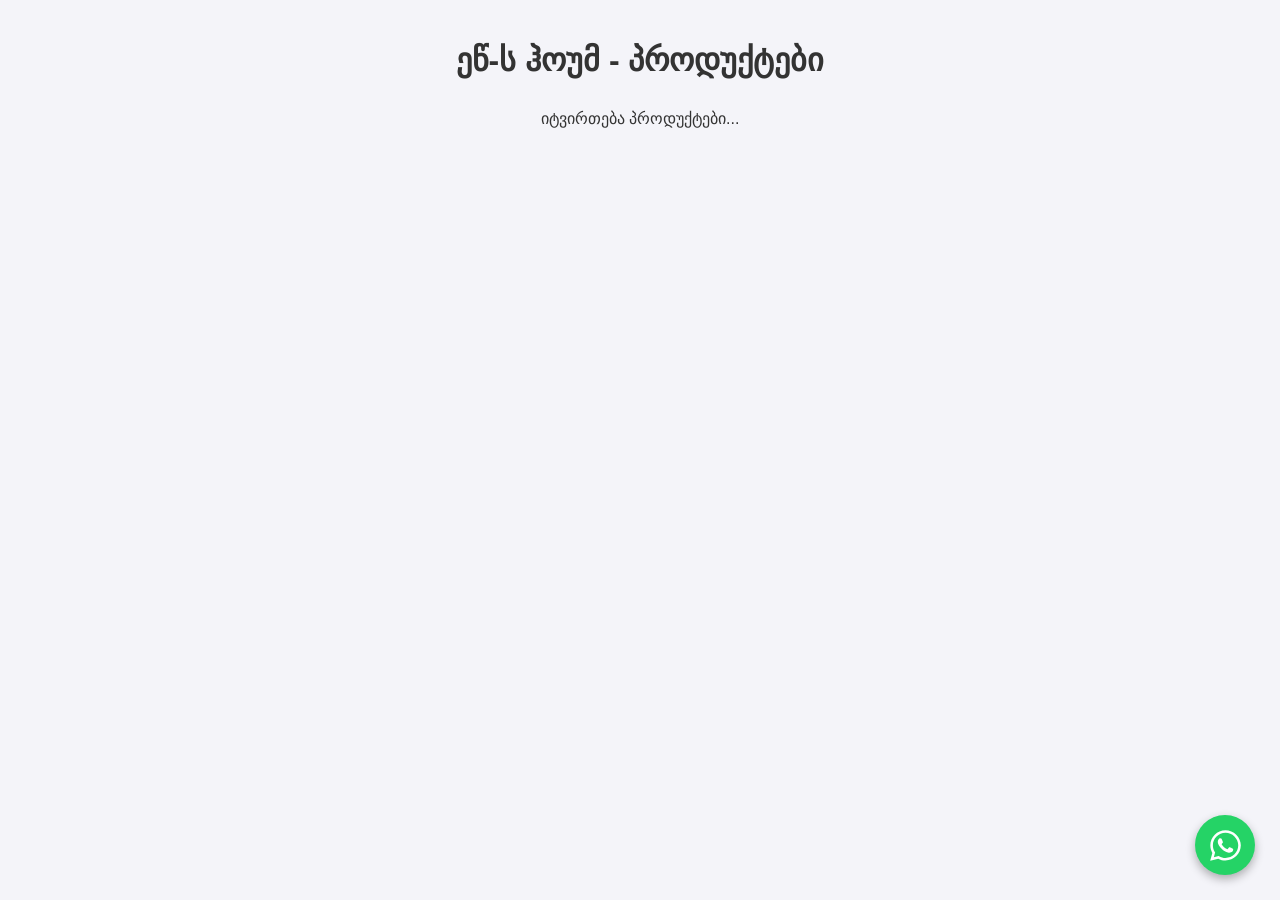
==== index.html @ da44e058 "Update index.html" ====
<!DOCTYPE html>
<html lang="ka">
<head>
    <meta charset="UTF-8">
    <meta name="viewport" content="width=device-width, initial-scale=1.0">
    <title>ეწ-ს ჰოუმ - მთავარი</title>
    <style>
        body { font-family: Arial, sans-serif; background: #f4f4f9; margin: 0; padding: 20px; color: #333; }
        h1 { text-align: center; color: #333; margin-bottom: 30px; }

        /* პროდუქტების ბადე */
        #productsContainer {
            display: flex;
            flex-wrap: wrap;
            gap: 20px;
            justify-content: center;
            max-width: 1200px;
            margin: 0 auto;
        }

        /* პროდუქტის ბარათი */
        .product-card {
            border: 1px solid #ddd;
            border-radius: 10px;
            padding: 15px;
            width: 240px;
            background: #fff;
            cursor: pointer;
            box-shadow: 0 4px 6px rgba(0,0,0,0.05);
            transition: transform 0.2s, box-shadow 0.2s;
            text-align: center;
        }
        .product-card:hover {
            transform: translateY(-5px);
            box-shadow: 0 6px 12px rgba(0,0,0,0.1);
        }
        .product-card img {
            width: 100%;
            height: 180px;
            object-fit: cover;
            border-radius: 6px;
            background: #eee;
        }
        .product-card h3 {
            font-size: 16px;
            margin: 12px 0 8px 0;
            color: #222;
        }
        .product-card p {
            color: #28a745;
            font-weight: bold;
            font-size: 18px;
            margin: 0;
        }

        /* მოდალური ფანჯარა (დეტალური ნახვა და გალერეა) */
        .modal {
            display: none; 
            position: fixed; 
            z-index: 1000; 
            left: 0; top: 0; 
            width: 100%; height: 100%; 
            background-color: rgba(0,0,0,0.8); 
            overflow: auto;
            padding: 20px;
            box-sizing: border-box;
        }
        .modal-content {
            background-color: #fff;
            margin: 40px auto;
            padding: 20px;
            border-radius: 10px;
            width: 100%;
            max-width: 600px;
            position: relative;
            box-sizing: border-box;
        }
        .close-btn {
            color: #555;
            float: right;
            font-size: 32px;
            font-weight: bold;
            cursor: pointer;
            line-height: 20px;
        }
        .close-btn:hover { color: #000; }

        .modal-main-image-container {
            position: relative;
            width: 100%;
            height: 350px;
            background: #111;
            border-radius: 6px;
            overflow: hidden;
            display: flex;
            align-items: center;
            justify-content: center;
        }
        .modal-main-image {
            max-width: 100%;
            max-height: 100%;
            object-fit: contain;
        }

        .gallery-arrow {
            position: absolute;
            top: 50%;
            transform: translateY(-50%);
            background: rgba(0,0,0,0.6);
            color: white;
            border: none;
            cursor: pointer;
            padding: 12px 16px;
            font-size: 18px;
            border-radius: 4px;
            transition: background 0.2s;
        }
        .gallery-arrow:hover { background: rgba(0,0,0,0.9); }
        .prev-arrow { left: 10px; }
        .next-arrow { right: 10px; }

        .modal-thumbnails {
            display: flex;
            gap: 8px;
            margin-top: 12px;
            overflow-x: auto;
            padding-bottom: 5px;
        }
        .modal-thumb {
            width: 65px;
            height: 65px;
            object-fit: cover;
            border-radius: 4px;
            cursor: pointer;
            border: 2px solid transparent;
            opacity: 0.6;
            transition: opacity 0.2s, border-color 0.2s;
        }
        .modal-thumb.active {
            border-color: #28a745;
            opacity: 1;
        }

        /* მცურავი WhatsApp ღილაკი */
        .whatsapp-float {
            position: fixed;
            bottom: 25px;
            right: 25px;
            background-color: #25d366;
            color: white;
            width: 60px;
            height: 60px;
            border-radius: 50%;
            display: flex;
            align-items: center;
            justify-content: center;
            box-shadow: 0 4px 10px rgba(0,0,0,0.3);
            z-index: 999;
            transition: transform 0.2s;
        }
        .whatsapp-float:hover { transform: scale(1.1); }
        .whatsapp-float svg { width: 35px; height: 35px; fill: white; }

        @media (max-width: 600px) {
            .modal-content { margin: 20px auto; padding: 15px; width: 95%; }
            .modal-main-image-container { height: 250px; }
            .product-card { width: 100%; max-width: 300px; margin: 0 auto; }
        }
    </style>
</head>
<body>

<h1>ეწ-ს ჰოუმ - პროდუქტები</h1>

<div id="productsContainer">იტვირთება პროდუქტები...</div>

<!-- პროდუქტის დეტალური გალერეის მოდალი -->
<div id="productModal" class="modal">
    <div class="modal-content">
        <span class="close-btn">&times;</span>
        
        <div class="modal-main-image-container">
            <button class="gallery-arrow prev-arrow" onclick="changeImage(-1)">&#10094;</button>
            <img id="modalMainImg" class="modal-main-image" src="" alt="პროდუქტის ფოტო">
            <button class="gallery-arrow next-arrow" onclick="changeImage(1)">&#10095;</button>
        </div>

        <div id="modalThumbnails" class="modal-thumbnails"></div>

        <h2 id="modalTitle" style="margin-top: 15px; color: #333;"></h2>
        <p id="modalPrice" style="color: #28a745; font-size: 20px; font-weight: bold;"></p>
        <p id="modalDescription" style="color: #555; line-height: 1.5;"></p>
    </div>
</div>

<!-- მცურავი WhatsApp ღილაკი (ჩასვი შენი ნომერი wa.me/-ს შემდეგ) -->
<a href="https://wa.me/9955XXXXXXXX" class="whatsapp-float" target="_blank" title="მოგვწერეთ WhatsApp-ში">
    <svg xmlns="http://www.w3.org/2000/svg" viewBox="0 0 448 512">
        <path d="M380.9 97.1C339 55.1 283.2 32 223.9 32c-122.4 0-222 99.6-222 222 0 39.1 10.2 77.3 29.6 111L0 480l117.7-30.9c32.4 17.7 68.9 27 106.1 27h.1c122.3 0 224.1-99.6 224.1-222 0-59.3-25.2-115-67.1-157zm-157 341.6c-33.2 0-65.7-8.9-94-25.7l-6.7-4-69.8 18.3L72 359.2l-4.4-7c-18.5-29.4-28.2-63.3-28.2-98.2 0-101.7 82.8-184.5 184.6-184.5 49.3 0 95.6 19.2 130.4 54.1 34.8 34.9 56.2 81.2 56.1 130.5 0 101.8-84.9 184.6-186.6 184.6zm101.2-138.2c-5.5-2.8-32.8-16.2-37.9-18-5.1-1.9-8.8-2.8-12.5 2.8-3.7 5.6-14.3 18-17.6 21.8-3.2 3.7-6.5 4.2-12 1.4-32.6-16.3-54-29.1-75.5-66-5.7-9.8 5.7-9.1 16.3-30.3 1.8-3.7.9-6.9-.5-9.7-1.4-2.8-12.5-30.1-17.1-41.2-4.5-10.8-9.1-9.3-12.5-9.5-3.2-.2-6.9-.2-10.6-.2-3.7 0-9.7 1.4-14.8 6.9-5.1 5.6-19.4 19-19.4 46.3 0 27.3 19.9 53.7 22.6 57.4 2.8 3.7 39.1 59.7 94.8 83.8 35.2 15.2 49 16.5 66.6 13.9 10.7-1.6 32.8-13.4 37.4-26.4 4.6-13 4.6-24.1 3.2-26.4-1.3-2.5-5-3.9-10.5-6.6z"/>
    </svg>
</a>

<!-- Firebase SDK-ები -->
<script src="https://www.gstatic.com/firebasejs/9.6.1/firebase-app-compat.js"></script>
<script src="https://www.gstatic.com/firebasejs/9.6.1/firebase-firestore-compat.js"></script>

<script>
    const firebaseConfig = {
        apiKey: "AIzaSyAzlIn043F7-ufK8xFlifDvj75zI1NsulM",
        authDomain: "ane-s-home.firebaseapp.com",
        projectId: "ane-s-home",
        storageBucket: "ane-s-home.appspot.com",
        messagingSenderId: "484380648627",
        appId: "1:484380648627:web:6e60a13212c65e02fdfcc6"
    };

    if (!firebase.apps.length) {
        firebase.initializeApp(firebaseConfig);
    }
    const db = firebase.firestore();

    const productsContainer = document.getElementById('productsContainer');
    const modal = document.getElementById('productModal');
    const closeBtn = document.querySelector('.close-btn');
    const modalMainImg = document.getElementById('modalMainImg');
    const modalThumbnails = document.getElementById('modalThumbnails');

    let currentProductImages = [];
    let currentImageIndex = 0;

    async function loadProducts() {
        try {
            const snapshot = await db.collection('products').orderBy('createdAt', 'desc').get();
            productsContainer.innerHTML = '';

            if (snapshot.empty) {
                productsContainer.innerHTML = '<p>პროდუქტები ჯერ არ არის დამატებული.</p>';
                return;
            }

            snapshot.forEach(doc => {
                const product = doc.data();
                const card = document.createElement('div');
                card.classList.add('product-card');

                const mainImage = product.images && product.images.length > 0 ? product.images[0] : 'https://via.placeholder.com/180?text=No+Image';

                card.innerHTML = `
                    <img src="${mainImage}" alt="${product.name}" onerror="this.src='https://via.placeholder.com/180?text=No+Image'">
                    <h3>${product.name}</h3>
                    <p>${product.price} ₾</p>
                `;

                card.addEventListener('click', () => {
                    openProductModal(product);
                });

                productsContainer.appendChild(card);
            });
        } catch (error) {
            console.error("შეცდომა პროდუქტების ჩატვირთვისას: ", error);
            productsContainer.innerHTML = '<p>პროდუქტების ჩატვირთვა ვერ მოხერხდა.</p>';
        }
    }

    function openProductModal(product) {
        document.getElementById('modalTitle').textContent = product.name;
        document.getElementById('modalPrice').textContent = `${product.price} ₾`;
        document.getElementById('modalDescription').textContent = product.description || 'აღწერა არ არის';

        currentProductImages = product.images && product.images.length > 0 ? product.images : ['https://via.placeholder.com/300?text=No+Image'];
        currentImageIndex = 0;

        updateMainImage();
        renderThumbnails();

        modal.style.display = 'block';
    }

    function updateMainImage() {
        modalMainImg.src = currentProductImages[currentImageIndex];
        const thumbs = modalThumbnails.querySelectorAll('.modal-thumb');
        thumbs.forEach((thumb, idx) => {
            if (idx === currentImageIndex) {
                thumb.classList.add('active');
            } else {
                thumb.classList.remove('active');
            }
        });
    }

    function changeImage(direction) {
        currentImageIndex += direction;
        if (currentImageIndex < 0) {
            currentImageIndex = currentProductImages.length - 1;
        } else if (currentImageIndex >= currentProductImages.length) {
            currentImageIndex = 0;
        }
        updateMainImage();
    }

    function renderThumbnails() {
        modalThumbnails.innerHTML = '';
        currentProductImages.forEach((imgUrl, index) => {
            const thumb = document.createElement('img');
            thumb.src = imgUrl;
            thumb.classList.add('modal-thumb');
            if (index === 0) thumb.classList.add('active');

            thumb.addEventListener('click', () => {
                currentImageIndex = index;
                updateMainImage();
            });

            modalThumbnails.appendChild(thumb);
        });
    }

    closeBtn.addEventListener('click', () => {
        modal.style.display = 'none';
    });

    window.addEventListener('click', (e) => {
        if (e.target === modal) {
            modal.style.display = 'none';
        }
    });

    loadProducts();
</script>

</body>
</html>
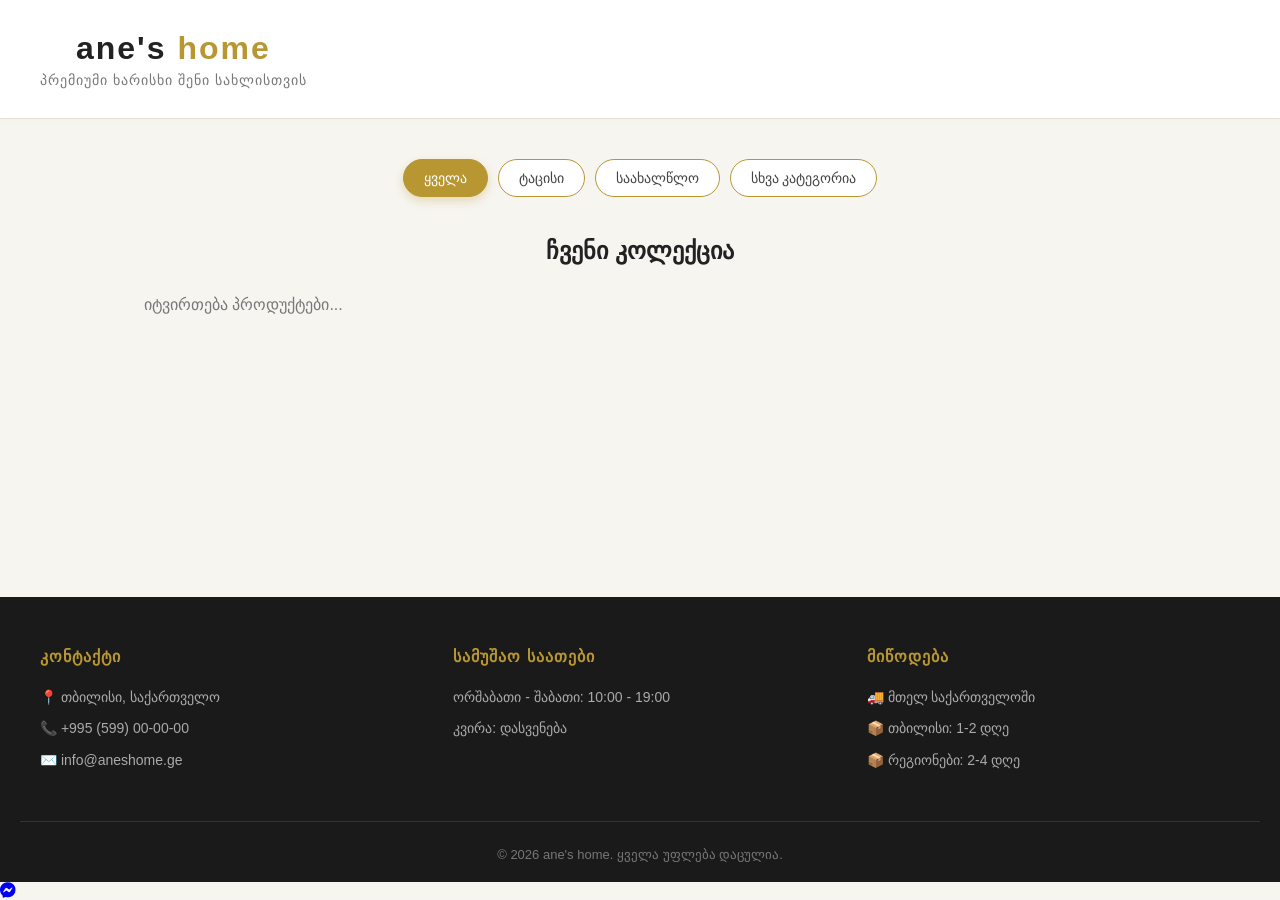
==== commit 2c6847eb: "Update index.html" ====
--- a/index.html
+++ b/index.html
@@ -3,64 +3,18 @@
 <head>
     <meta charset="UTF-8">
     <meta name="viewport" content="width=device-width, initial-scale=1.0">
-    <title>ეწ-ს ჰოუმ - მთავარი</title>
+    <title>ane's home - მთავარი გვერდი</title>
+    <link rel="stylesheet" href="style.css">
+    <link rel="stylesheet" href="https://cdnjs.cloudflare.com/ajax/libs/font-awesome/6.4.0/css/all.min.css">
     <style>
-        body { font-family: Arial, sans-serif; background: #f4f4f9; margin: 0; padding: 20px; color: #333; }
-        h1 { text-align: center; color: #333; margin-bottom: 30px; }
-
-        /* პროდუქტების ბადე */
-        #productsContainer {
-            display: flex;
-            flex-wrap: wrap;
-            gap: 20px;
-            justify-content: center;
-            max-width: 1200px;
-            margin: 0 auto;
-        }
-
-        /* პროდუქტის ბარათი */
-        .product-card {
-            border: 1px solid #ddd;
-            border-radius: 10px;
-            padding: 15px;
-            width: 240px;
-            background: #fff;
-            cursor: pointer;
-            box-shadow: 0 4px 6px rgba(0,0,0,0.05);
-            transition: transform 0.2s, box-shadow 0.2s;
-            text-align: center;
-        }
-        .product-card:hover {
-            transform: translateY(-5px);
-            box-shadow: 0 6px 12px rgba(0,0,0,0.1);
-        }
-        .product-card img {
-            width: 100%;
-            height: 180px;
-            object-fit: cover;
-            border-radius: 6px;
-            background: #eee;
-        }
-        .product-card h3 {
-            font-size: 16px;
-            margin: 12px 0 8px 0;
-            color: #222;
-        }
-        .product-card p {
-            color: #28a745;
-            font-weight: bold;
-            font-size: 18px;
-            margin: 0;
-        }
-
-        /* მოდალური ფანჯარა (დეტალური ნახვა და გალერეა) */
+        /* მოდალური ფანჯრის და გალერეის დამატებითი სტილები */
         .modal {
             display: none; 
             position: fixed; 
-            z-index: 1000; 
+            z-index: 2000; 
             left: 0; top: 0; 
             width: 100%; height: 100%; 
-            background-color: rgba(0,0,0,0.8); 
+            background-color: rgba(0,0,0,0.85); 
             overflow: auto;
             padding: 20px;
             box-sizing: border-box;
@@ -69,14 +23,14 @@
             background-color: #fff;
             margin: 40px auto;
             padding: 20px;
-            border-radius: 10px;
+            border-radius: 12px;
             width: 100%;
             max-width: 600px;
             position: relative;
             box-sizing: border-box;
         }
         .close-btn {
-            color: #555;
+            color: #777;
             float: right;
             font-size: 32px;
             font-weight: bold;
@@ -90,7 +44,7 @@
             width: 100%;
             height: 350px;
             background: #111;
-            border-radius: 6px;
+            border-radius: 8px;
             overflow: hidden;
             display: flex;
             align-items: center;
@@ -130,7 +84,7 @@
             width: 65px;
             height: 65px;
             object-fit: cover;
-            border-radius: 4px;
+            border-radius: 6px;
             cursor: pointer;
             border: 2px solid transparent;
             opacity: 0.6;
@@ -140,194 +94,242 @@
             border-color: #28a745;
             opacity: 1;
         }
-
-        /* მცურავი WhatsApp ღილაკი */
-        .whatsapp-float {
-            position: fixed;
-            bottom: 25px;
-            right: 25px;
-            background-color: #25d366;
-            color: white;
-            width: 60px;
-            height: 60px;
-            border-radius: 50%;
-            display: flex;
-            align-items: center;
-            justify-content: center;
-            box-shadow: 0 4px 10px rgba(0,0,0,0.3);
-            z-index: 999;
-            transition: transform 0.2s;
-        }
-        .whatsapp-float:hover { transform: scale(1.1); }
-        .whatsapp-float svg { width: 35px; height: 35px; fill: white; }
-
-        @media (max-width: 600px) {
-            .modal-content { margin: 20px auto; padding: 15px; width: 95%; }
-            .modal-main-image-container { height: 250px; }
-            .product-card { width: 100%; max-width: 300px; margin: 0 auto; }
+        .product-card {
+            cursor: pointer;
         }
     </style>
 </head>
 <body>
 
-<h1>ეწ-ს ჰოუმ - პროდუქტები</h1>
-
-<div id="productsContainer">იტვირთება პროდუქტები...</div>
-
-<!-- პროდუქტის დეტალური გალერეის მოდალი -->
-<div id="productModal" class="modal">
-    <div class="modal-content">
-        <span class="close-btn">&times;</span>
+    <div class="content-wrapper">
+        <!-- ლამაზი ჰედერი -->
+        <header class="site-header">
+            <div class="header-container">
+                <div class="logo-area">
+                    <h1>ane's <span>home</span></h1>
+                    <p>პრემიუმი ხარისხი შენი სახლისთვის</p>
+                </div>
+            </div>
+        </header>
+
+        <div class="container">
+            <!-- კატეგორიების ფილტრი -->
+            <div class="categories-filter" id="categoryFilter">
+                <button class="cat-btn active" data-category="all">ყველა</button>
+                <button class="cat-btn" data-category="tatsis">ტაცისი</button>
+                <button class="cat-btn" data-category="saaxaltslo">საახალწლო</button>
+                <button class="cat-btn" data-category="kargi">სხვა კატეგორია</button>
+            </div>
+
+            <!-- პროდუქტების სია -->
+            <h2 class="section-title">ჩვენი კოლექცია</h2>
+            <div class="products-grid" id="productsContainer">
+                <p style="text-align: center; width: 100%; color: #777;">იტვირთება პროდუქტები...</p>
+            </div>
+        </div>
+    </div>
+
+    <!-- პროდუქტის დეტალური გალერეის მოდალი -->
+    <div id="productModal" class="modal">
+        <div class="modal-content">
+            <span class="close-btn">&times;</span>
+            
+            <div class="modal-main-image-container">
+                <button class="gallery-arrow prev-arrow" onclick="changeImage(-1)">&#10094;</button>
+                <img id="modalMainImg" class="modal-main-image" src="" alt="პროდუქტის ფოტო">
+                <button class="gallery-arrow next-arrow" onclick="changeImage(1)">&#10095;</button>
+            </div>
+
+            <div id="modalThumbnails" class="modal-thumbnails"></div>
+
+            <h2 id="modalTitle" style="margin-top: 15px; color: #333;"></h2>
+            <p id="modalPrice" style="color: #28a745; font-size: 20px; font-weight: bold;"></p>
+            <p id="modalDescription" style="color: #555; line-height: 1.5;"></p>
+        </div>
+    </div>
+
+    <footer>
+        <div class="footer-content">
+            <div class="footer-section">
+                <h3>კონტაქტი</h3>
+                <p>📍 თბილისი, საქართველო</p>
+                <p>📞 +995 (599) 00-00-00</p>
+                <p>✉️ info@aneshome.ge</p>
+            </div>
+            <div class="footer-section">
+                <h3>სამუშაო საათები</h3>
+                <p>ორშაბათი - შაბათი: 10:00 - 19:00</p>
+                <p>კვირა: დასვენება</p>
+            </div>
+            <div class="footer-section">
+                <h3>მიწოდება</h3>
+                <ul>
+                    <li>🚚 მთელ საქართველოში</li>
+                    <li>📦 თბილისი: 1-2 დღე</li>
+                    <li>📦 რეგიონები: 2-4 დღე</li>
+                </ul>
+            </div>
+        </div>
+        <div class="footer-bottom">
+            <p>&copy; 2026 ane's home. ყველა უფლება დაცულია.</p>
+        </div>
+    </footer>
+
+    <!-- მესენჯერის/ჩატის ღილაკი -->
+    <a href="https://m.me/" target="_blank" class="messenger-float" title="მოგვწერეთ მესენჯერში">
+        <i class="fa-brands fa-facebook-messenger"></i>
+    </a>
+
+    <script type="module">
+        import { db, collection, getDocs } from "./firebase.js";
+
+        const productsContainer = document.getElementById("productsContainer");
+        const categoryButtons = document.querySelectorAll(".cat-btn");
+        const modal = document.getElementById("productModal");
+        const closeBtn = document.querySelector(".close-btn");
+        const modalMainImg = document.getElementById("modalMainImg");
+        const modalThumbnails = document.getElementById("modalThumbnails");
         
-        <div class="modal-main-image-container">
-            <button class="gallery-arrow prev-arrow" onclick="changeImage(-1)">&#10094;</button>
-            <img id="modalMainImg" class="modal-main-image" src="" alt="პროდუქტის ფოტო">
-            <button class="gallery-arrow next-arrow" onclick="changeImage(1)">&#10095;</button>
-        </div>
-
-        <div id="modalThumbnails" class="modal-thumbnails"></div>
-
-        <h2 id="modalTitle" style="margin-top: 15px; color: #333;"></h2>
-        <p id="modalPrice" style="color: #28a745; font-size: 20px; font-weight: bold;"></p>
-        <p id="modalDescription" style="color: #555; line-height: 1.5;"></p>
-    </div>
-</div>
-
-<!-- მცურავი WhatsApp ღილაკი (ჩასვი შენი ნომერი wa.me/-ს შემდეგ) -->
-<a href="https://wa.me/9955XXXXXXXX" class="whatsapp-float" target="_blank" title="მოგვწერეთ WhatsApp-ში">
-    <svg xmlns="http://www.w3.org/2000/svg" viewBox="0 0 448 512">
-        <path d="M380.9 97.1C339 55.1 283.2 32 223.9 32c-122.4 0-222 99.6-222 222 0 39.1 10.2 77.3 29.6 111L0 480l117.7-30.9c32.4 17.7 68.9 27 106.1 27h.1c122.3 0 224.1-99.6 224.1-222 0-59.3-25.2-115-67.1-157zm-157 341.6c-33.2 0-65.7-8.9-94-25.7l-6.7-4-69.8 18.3L72 359.2l-4.4-7c-18.5-29.4-28.2-63.3-28.2-98.2 0-101.7 82.8-184.5 184.6-184.5 49.3 0 95.6 19.2 130.4 54.1 34.8 34.9 56.2 81.2 56.1 130.5 0 101.8-84.9 184.6-186.6 184.6zm101.2-138.2c-5.5-2.8-32.8-16.2-37.9-18-5.1-1.9-8.8-2.8-12.5 2.8-3.7 5.6-14.3 18-17.6 21.8-3.2 3.7-6.5 4.2-12 1.4-32.6-16.3-54-29.1-75.5-66-5.7-9.8 5.7-9.1 16.3-30.3 1.8-3.7.9-6.9-.5-9.7-1.4-2.8-12.5-30.1-17.1-41.2-4.5-10.8-9.1-9.3-12.5-9.5-3.2-.2-6.9-.2-10.6-.2-3.7 0-9.7 1.4-14.8 6.9-5.1 5.6-19.4 19-19.4 46.3 0 27.3 19.9 53.7 22.6 57.4 2.8 3.7 39.1 59.7 94.8 83.8 35.2 15.2 49 16.5 66.6 13.9 10.7-1.6 32.8-13.4 37.4-26.4 4.6-13 4.6-24.1 3.2-26.4-1.3-2.5-5-3.9-10.5-6.6z"/>
-    </svg>
-</a>
-
-<!-- Firebase SDK-ები -->
-<script src="https://www.gstatic.com/firebasejs/9.6.1/firebase-app-compat.js"></script>
-<script src="https://www.gstatic.com/firebasejs/9.6.1/firebase-firestore-compat.js"></script>
-
-<script>
-    const firebaseConfig = {
-        apiKey: "AIzaSyAzlIn043F7-ufK8xFlifDvj75zI1NsulM",
-        authDomain: "ane-s-home.firebaseapp.com",
-        projectId: "ane-s-home",
-        storageBucket: "ane-s-home.appspot.com",
-        messagingSenderId: "484380648627",
-        appId: "1:484380648627:web:6e60a13212c65e02fdfcc6"
-    };
-
-    if (!firebase.apps.length) {
-        firebase.initializeApp(firebaseConfig);
-    }
-    const db = firebase.firestore();
-
-    const productsContainer = document.getElementById('productsContainer');
-    const modal = document.getElementById('productModal');
-    const closeBtn = document.querySelector('.close-btn');
-    const modalMainImg = document.getElementById('modalMainImg');
-    const modalThumbnails = document.getElementById('modalThumbnails');
-
-    let currentProductImages = [];
-    let currentImageIndex = 0;
-
-    async function loadProducts() {
-        try {
-            const snapshot = await db.collection('products').orderBy('createdAt', 'desc').get();
-            productsContainer.innerHTML = '';
-
-            if (snapshot.empty) {
-                productsContainer.innerHTML = '<p>პროდუქტები ჯერ არ არის დამატებული.</p>';
+        let allProducts = [];
+        let currentProductImages = [];
+        let currentImageIndex = 0;
+
+        async function loadProducts() {
+            try {
+                const querySnapshot = await getDocs(collection(db, "products"));
+                allProducts = [];
+                querySnapshot.forEach((doc) => {
+                    allProducts.push({ id: doc.id, ...doc.data() });
+                });
+
+                displayProducts(allProducts);
+            } catch (error) {
+                productsContainer.innerHTML = `<p style="color: red; text-align: center;">პროდუქტების ჩატვირთვა ვერ მოხერხდა: ${error.message}</p>`;
+            }
+        }
+
+        function displayProducts(products) {
+            if (products.length === 0) {
+                productsContainer.innerHTML = `<p style="text-align: center; width: 100%; color: #777;">ამ კატეგორიაში პროდუქტები ჯერ არ არის.</p>`;
                 return;
             }
 
-            snapshot.forEach(doc => {
-                const product = doc.data();
-                const card = document.createElement('div');
-                card.classList.add('product-card');
-
-                const mainImage = product.images && product.images.length > 0 ? product.images[0] : 'https://via.placeholder.com/180?text=No+Image';
+            productsContainer.innerHTML = "";
+            products.forEach(prod => {
+                const card = document.createElement("div");
+                card.className = "product-card";
+
+                // მთავარი სურათის აღება მასივიდან (images)
+                const mainImage = prod.images && prod.images.length > 0 ? prod.images[0] : (prod.imageUrl || 'https://via.placeholder.com/300');
+
+                let priceHtml = `
+                    <div class="price-box">
+                        <span class="new-price">${prod.price ? prod.price + ' ₾' : ''}</span>
+                    </div>
+                `;
 
                 card.innerHTML = `
-                    <img src="${mainImage}" alt="${product.name}" onerror="this.src='https://via.placeholder.com/180?text=No+Image'">
-                    <h3>${product.name}</h3>
-                    <p>${product.price} ₾</p>
+                    <div class="image-wrapper">
+                        <img src="${mainImage}" alt="${prod.name}">
+                    </div>
+                    <div class="product-info">
+                        <h3>${prod.name}</h3>
+                        <p class="category">${prod.category}</p>
+                        ${priceHtml}
+                        ${prod.quality ? `<p class="quality"><i class="fa-solid fa-gem"></i> ${prod.quality}</p>` : ''}
+                        ${prod.history ? `<p class="history">${prod.history}</p>` : ''}
+                    </div>
                 `;
 
-                card.addEventListener('click', () => {
-                    openProductModal(product);
+                // ბარათზე დაკლიკებისას იხსნება მოდალური გალერეა
+                card.addEventListener("click", () => {
+                    openProductModal(prod);
                 });
 
                 productsContainer.appendChild(card);
             });
-        } catch (error) {
-            console.error("შეცდომა პროდუქტების ჩატვირთვისას: ", error);
-            productsContainer.innerHTML = '<p>პროდუქტების ჩატვირთვა ვერ მოხერხდა.</p>';
-        }
-    }
-
-    function openProductModal(product) {
-        document.getElementById('modalTitle').textContent = product.name;
-        document.getElementById('modalPrice').textContent = `${product.price} ₾`;
-        document.getElementById('modalDescription').textContent = product.description || 'აღწერა არ არის';
-
-        currentProductImages = product.images && product.images.length > 0 ? product.images : ['https://via.placeholder.com/300?text=No+Image'];
-        currentImageIndex = 0;
-
-        updateMainImage();
-        renderThumbnails();
-
-        modal.style.display = 'block';
-    }
-
-    function updateMainImage() {
-        modalMainImg.src = currentProductImages[currentImageIndex];
-        const thumbs = modalThumbnails.querySelectorAll('.modal-thumb');
-        thumbs.forEach((thumb, idx) => {
-            if (idx === currentImageIndex) {
-                thumb.classList.add('active');
-            } else {
-                thumb.classList.remove('active');
+        }
+
+        function openProductModal(product) {
+            document.getElementById('modalTitle').textContent = product.name;
+            document.getElementById('modalPrice').textContent = product.price ? `${product.price} ₾` : '';
+            document.getElementById('modalDescription').textContent = product.description || product.history || 'აღწერა არ არის';
+
+            currentProductImages = product.images && product.images.length > 0 ? product.images : [product.imageUrl || 'https://via.placeholder.com/300'];
+            currentImageIndex = 0;
+
+            updateMainImage();
+            renderThumbnails();
+
+            modal.style.display = 'block';
+        }
+
+        function updateMainImage() {
+            modalMainImg.src = currentProductImages[currentImageIndex];
+            const thumbs = modalThumbnails.querySelectorAll('.modal-thumb');
+            thumbs.forEach((thumb, idx) => {
+                if (idx === currentImageIndex) {
+                    thumb.classList.add('active');
+                } else {
+                    thumb.classList.remove('active');
+                }
+            });
+        }
+
+        window.changeImage = function(direction) {
+            currentImageIndex += direction;
+            if (currentImageIndex < 0) {
+                currentImageIndex = currentProductImages.length - 1;
+            } else if (currentImageIndex >= currentProductImages.length) {
+                currentImageIndex = 0;
+            }
+            updateMainImage();
+        }
+
+        function renderThumbnails() {
+            modalThumbnails.innerHTML = '';
+            currentProductImages.forEach((imgUrl, index) => {
+                const thumb = document.createElement('img');
+                thumb.src = imgUrl;
+                thumb.classList.add('modal-thumb');
+                if (index === 0) thumb.classList.add('active');
+
+                thumb.addEventListener('click', () => {
+                    currentImageIndex = index;
+                    updateMainImage();
+                });
+
+                modalThumbnails.appendChild(thumb);
+            });
+        }
+
+        closeBtn.addEventListener('click', () => {
+            modal.style.display = 'none';
+        });
+
+        window.addEventListener('click', (e) => {
+            if (e.target === modal) {
+                modal.style.display = 'none';
             }
         });
-    }
-
-    function changeImage(direction) {
-        currentImageIndex += direction;
-        if (currentImageIndex < 0) {
-            currentImageIndex = currentProductImages.length - 1;
-        } else if (currentImageIndex >= currentProductImages.length) {
-            currentImageIndex = 0;
-        }
-        updateMainImage();
-    }
-
-    function renderThumbnails() {
-        modalThumbnails.innerHTML = '';
-        currentProductImages.forEach((imgUrl, index) => {
-            const thumb = document.createElement('img');
-            thumb.src = imgUrl;
-            thumb.classList.add('modal-thumb');
-            if (index === 0) thumb.classList.add('active');
-
-            thumb.addEventListener('click', () => {
-                currentImageIndex = index;
-                updateMainImage();
+
+        categoryButtons.forEach(btn => {
+            btn.addEventListener("click", () => {
+                categoryButtons.forEach(b => b.classList.remove("active"));
+                btn.classList.add("active");
+
+                const selectedCategory = btn.getAttribute("data-category");
+                if (selectedCategory === "all") {
+                    displayProducts(allProducts);
+                } else {
+                    const filtered = allProducts.filter(p => p.category === selectedCategory);
+                    displayProducts(filtered);
+                }
             });
-
-            modalThumbnails.appendChild(thumb);
         });
-    }
-
-    closeBtn.addEventListener('click', () => {
-        modal.style.display = 'none';
-    });
-
-    window.addEventListener('click', (e) => {
-        if (e.target === modal) {
-            modal.style.display = 'none';
-        }
-    });
-
-    loadProducts();
-</script>
+
+        loadProducts();
+    </script>
 
 </body>
 </html>
--- a/style.css
+++ b/style.css
@@ -0,0 +1,361 @@
+/* ზოგადი სტილები */
+* {
+    box-sizing: border-box;
+    margin: 0;
+    padding: 0;
+    font-family: 'Segoe UI', Tahoma, Geneva, Verdana, sans-serif;
+}
+
+body {
+    background-color: #f7f5f0;
+    color: #333;
+    display: flex;
+    flex-direction: column;
+    min-height: 100vh;
+}
+
+.content-wrapper {
+    flex: 1;
+}
+
+/* მთავარი ჰედერი */
+.site-header {
+    background: #fff;
+    border-bottom: 1px solid #e5dfd3;
+    padding: 30px 20px;
+    text-align: center;
+    box-shadow: 0 2px 10px rgba(0,0,0,0.02);
+}
+
+.logo-area h1 {
+    font-size: 32px;
+    color: #222;
+    letter-spacing: 2px;
+    font-weight: 700;
+}
+
+.logo-area h1 span {
+    color: #b89733;
+}
+
+.logo-area p {
+    font-size: 14px;
+    color: #777;
+    margin-top: 5px;
+    letter-spacing: 1px;
+}
+
+/* ადმინის ჰედერი */
+.admin-header {
+    background: #fff;
+    padding: 15px 30px;
+    border-bottom: 1px solid #ddd;
+}
+
+.header-container {
+    max-width: 1200px;
+    margin: 0 auto;
+    display: flex;
+    justify-content: space-between;
+    align-items: center;
+}
+
+.logo {
+    text-decoration: none;
+    font-size: 20px;
+    color: #222;
+    font-weight: bold;
+}
+
+.logo span {
+    color: #b89733;
+}
+
+.logo small {
+    font-size: 12px;
+    color: #666;
+    margin-left: 5px;
+}
+
+/* კონტეინერი */
+.container {
+    max-width: 1200px;
+    margin: 40px auto;
+    padding: 0 20px;
+}
+
+/* ავტორიზაცია და ადმინ ფორმა */
+.auth-card {
+    background: #fff;
+    padding: 40px;
+    border-radius: 12px;
+    box-shadow: 0 5px 20px rgba(0,0,0,0.05);
+    max-width: 550px;
+    margin: 0 auto;
+    border: 1px solid #eae3d2;
+}
+
+.auth-card h2 {
+    margin-bottom: 25px;
+    color: #222;
+    font-size: 22px;
+    text-align: center;
+}
+
+.form-group {
+    margin-bottom: 20px;
+    display: flex;
+    flex-direction: column;
+    gap: 8px;
+}
+
+.form-group label {
+    font-weight: 600;
+    font-size: 13px;
+    color: #555;
+    text-transform: uppercase;
+    letter-spacing: 0.5px;
+}
+
+.form-group input, 
+.form-group select, 
+.form-group textarea {
+    padding: 12px;
+    border: 1px solid #dcd6c8;
+    border-radius: 8px;
+    font-size: 14px;
+    outline: none;
+    background: #faf8f5;
+    transition: all 0.3s;
+}
+
+.form-group input:focus, 
+.form-group select:focus, 
+.form-group textarea:focus {
+    border-color: #b89733;
+    background: #fff;
+}
+
+.form-group textarea {
+    resize: vertical;
+    min-height: 100px;
+}
+
+button[type="submit"], #login-btn {
+    width: 100%;
+    padding: 14px;
+    background-color: #b89733;
+    color: #fff;
+    border: none;
+    border-radius: 8px;
+    font-size: 16px;
+    cursor: pointer;
+    font-weight: 600;
+    transition: background 0.3s;
+}
+
+button[type="submit"]:hover, #login-btn:hover {
+    background-color: #9e7f29;
+}
+
+.logout-btn {
+    width: 100%;
+    padding: 12px;
+    background-color: #e74c3c;
+    color: #fff;
+    border: none;
+    border-radius: 8px;
+    font-size: 15px;
+    cursor: pointer;
+    margin-top: 15px;
+    font-weight: 600;
+}
+
+.logout-btn:hover {
+    background-color: #c0392b;
+}
+
+.hidden {
+    display: none !important;
+}
+
+/* კატეგორიების ფილტრი */
+.categories-filter {
+    display: flex;
+    flex-wrap: wrap;
+    gap: 10px;
+    justify-content: center;
+    margin-bottom: 40px;
+}
+
+.cat-btn {
+    padding: 10px 20px;
+    border: 1px solid #b89733;
+    background-color: #fff;
+    color: #444;
+    cursor: pointer;
+    border-radius: 30px;
+    transition: all 0.3s ease;
+    font-size: 14px;
+    font-weight: 500;
+}
+
+.cat-btn:hover, .cat-btn.active {
+    background-color: #b89733;
+    color: #fff;
+    box-shadow: 0 4px 10px rgba(184, 151, 51, 0.3);
+}
+
+.section-title {
+    text-align: center;
+    font-size: 24px;
+    margin-bottom: 30px;
+    color: #222;
+}
+
+/* პროდუქტების ბადე */
+.products-grid {
+    display: grid;
+    grid-template-columns: repeat(auto-fill, minmax(280px, 1fr));
+    gap: 30px;
+    width: 100%;
+}
+
+.product-card {
+    background: #fff;
+    border-radius: 12px;
+    overflow: hidden;
+    box-shadow: 0 5px 15px rgba(0,0,0,0.04);
+    border: 1px solid #eae3d2;
+    display: flex;
+    flex-direction: column;
+    transition: transform 0.3s ease, box-shadow 0.3s ease;
+}
+
+.product-card:hover {
+    transform: translateY(-6px);
+    box-shadow: 0 10px 25px rgba(0,0,0,0.08);
+}
+
+.image-wrapper {
+    position: relative;
+    width: 100%;
+    height: 250px;
+    overflow: hidden;
+    background: #f0eee6;
+}
+
+.product-card img {
+    width: 100%;
+    height: 100%;
+    object-fit: cover;
+    transition: transform 0.5s;
+}
+
+.product-card:hover img {
+    transform: scale(1.05);
+}
+
+.discount-badge {
+    position: absolute;
+    top: 15px;
+    right: 15px;
+    background-color: #e74c3c;
+    color: #fff;
+    padding: 6px 12px;
+    font-size: 13px;
+    font-weight: bold;
+    border-radius: 6px;
+    box-shadow: 0 3px 8px rgba(0,0,0,0.2);
+}
+
+.product-info {
+    padding: 22px;
+    display: flex;
+    flex-direction: column;
+    gap: 10px;
+}
+
+.product-info h3 {
+    font-size: 18px;
+    color: #222;
+    margin: 0;
+}
+
+.product-info .category {
+    font-size: 12px;
+    color: #888;
+    text-transform: uppercase;
+    letter-spacing: 1px;
+}
+
+.price-box {
+    display: flex;
+    align-items: center;
+    gap: 12px;
+    margin: 5px 0;
+}
+
+.new-price {
+    font-size: 20px;
+    font-weight: bold;
+    color: #b89733;
+}
+
+.old-price {
+    font-size: 14px;
+    color: #aaa;
+    text-decoration: line-through;
+}
+
+.product-info .quality {
+    font-size: 13px;
+    color: #555;
+    font-weight: 500;
+}
+
+.product-info .history {
+    font-size: 13px;
+    color: #666;
+    line-height: 1.5;
+}
+
+/* ფუტერი */
+footer {
+    background-color: #1a1a1a;
+    color: #fff;
+    padding: 50px 20px 20px;
+    margin-top: auto;
+}
+
+.footer-content {
+    max-width: 1200px;
+    margin: 0 auto;
+    display: grid;
+    grid-template-columns: repeat(auto-fit, minmax(250px, 1fr));
+    gap: 40px;
+    margin-bottom: 40px;
+}
+
+.footer-section h3 {
+    font-size: 16px;
+    color: #b89733;
+    margin-bottom: 20px;
+    letter-spacing: 1px;
+}
+
+.footer-section p, .footer-section li {
+    font-size: 14px;
+    color: #aaa;
+    line-height: 1.7;
+    list-style: none;
+    margin-bottom: 8px;
+}
+
+.footer-bottom {
+    text-align: center;
+    border-top: 1px solid #333;
+    padding-top: 25px;
+    font-size: 13px;
+    color: #777;
+}
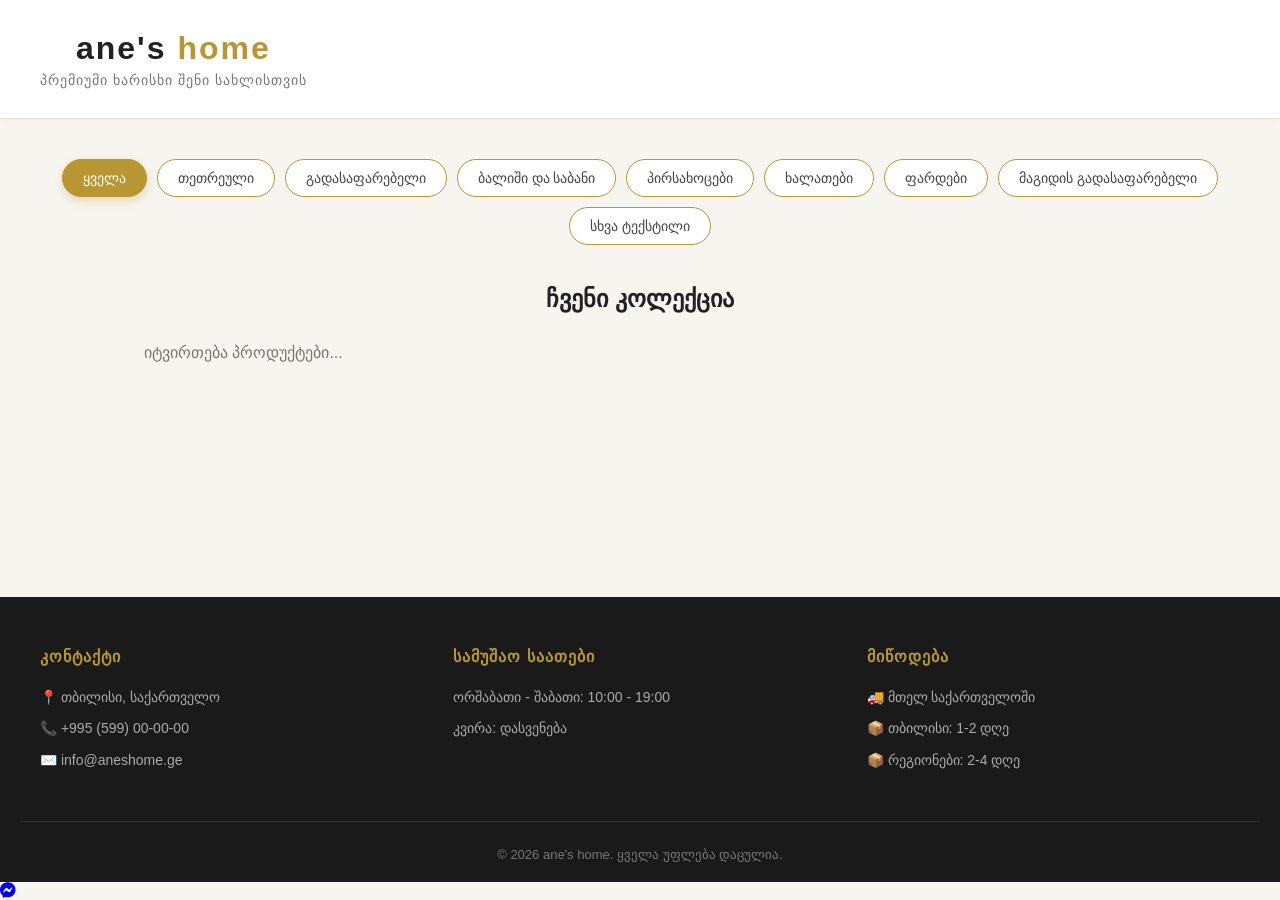
==== commit 130f24d6: "Update index.html" ====
--- a/index.html
+++ b/index.html
@@ -7,7 +7,7 @@
     <link rel="stylesheet" href="style.css">
     <link rel="stylesheet" href="https://cdnjs.cloudflare.com/ajax/libs/font-awesome/6.4.0/css/all.min.css">
     <style>
-        /* მოდალური ფანჯრის და გალერეის დამატებითი სტილები */
+        /* მოდალური ფანჯრის და გალერეის სტილები */
         .modal {
             display: none; 
             position: fixed; 
@@ -116,9 +116,14 @@
             <!-- კატეგორიების ფილტრი -->
             <div class="categories-filter" id="categoryFilter">
                 <button class="cat-btn active" data-category="all">ყველა</button>
-                <button class="cat-btn" data-category="tatsis">ტაცისი</button>
-                <button class="cat-btn" data-category="saaxaltslo">საახალწლო</button>
-                <button class="cat-btn" data-category="kargi">სხვა კატეგორია</button>
+                <button class="cat-btn" data-category="თეთრეული">თეთრეული</button>
+                <button class="cat-btn" data-category="გადასაფარებელი">გადასაფარებელი</button>
+                <button class="cat-btn" data-category="ბალიში და საბანი">ბალიში და საბანი</button>
+                <button class="cat-btn" data-category="პირსახოცები">პირსახოცები</button>
+                <button class="cat-btn" data-category="ხალათები">ხალათები</button>
+                <button class="cat-btn" data-category="ფარდები">ფარდები</button>
+                <button class="cat-btn" data-category="მაგიდის გადასაფარებელი">მაგიდის გადასაფარებელი</button>
+                <button class="cat-btn" data-category="სხვა ტექსტილი">სხვა ტექსტილი</button>
             </div>
 
             <!-- პროდუქტების სია -->
@@ -175,13 +180,29 @@
         </div>
     </footer>
 
-    <!-- მესენჯერის/ჩატის ღილაკი -->
+    <!-- მესენჯერის ღილაკი -->
     <a href="https://m.me/" target="_blank" class="messenger-float" title="მოგვწერეთ მესენჯერში">
         <i class="fa-brands fa-facebook-messenger"></i>
     </a>
 
-    <script type="module">
-        import { db, collection, getDocs } from "./firebase.js";
+    <!-- Firebase Compat სკრიპტები სტაბილური მუშაობისთვის -->
+    <script src="https://www.gstatic.com/firebasejs/9.6.1/firebase-app-compat.js"></script>
+    <script src="https://www.gstatic.com/firebasejs/9.6.1/firebase-firestore-compat.js"></script>
+
+    <script>
+        const firebaseConfig = {
+            apiKey: "AIzaSyAzlIn043F7-ufK8xFlifDvj75zI1NsulM",
+            authDomain: "ane-s-home.firebaseapp.com",
+            projectId: "ane-s-home",
+            storageBucket: "ane-s-home.appspot.com",
+            messagingSenderId: "484380648627",
+            appId: "1:484380648627:web:6e60a13212c65e02fdfcc6"
+        };
+
+        if (!firebase.apps.length) {
+            firebase.initializeApp(firebaseConfig);
+        }
+        const db = firebase.firestore();
 
         const productsContainer = document.getElementById("productsContainer");
         const categoryButtons = document.querySelectorAll(".cat-btn");
@@ -196,12 +217,11 @@
 
         async function loadProducts() {
             try {
-                const querySnapshot = await getDocs(collection(db, "products"));
+                const snapshot = await db.collection("products").orderBy("createdAt", "desc").get();
                 allProducts = [];
-                querySnapshot.forEach((doc) => {
+                snapshot.forEach((doc) => {
                     allProducts.push({ id: doc.id, ...doc.data() });
                 });
-
                 displayProducts(allProducts);
             } catch (error) {
                 productsContainer.innerHTML = `<p style="color: red; text-align: center;">პროდუქტების ჩატვირთვა ვერ მოხერხდა: ${error.message}</p>`;
@@ -219,14 +239,7 @@
                 const card = document.createElement("div");
                 card.className = "product-card";
 
-                // მთავარი სურათის აღება მასივიდან (images)
                 const mainImage = prod.images && prod.images.length > 0 ? prod.images[0] : (prod.imageUrl || 'https://via.placeholder.com/300');
-
-                let priceHtml = `
-                    <div class="price-box">
-                        <span class="new-price">${prod.price ? prod.price + ' ₾' : ''}</span>
-                    </div>
-                `;
 
                 card.innerHTML = `
                     <div class="image-wrapper">
@@ -235,13 +248,14 @@
                     <div class="product-info">
                         <h3>${prod.name}</h3>
                         <p class="category">${prod.category}</p>
-                        ${priceHtml}
+                        <div class="price-box">
+                            <span class="new-price">${prod.price ? prod.price + ' ₾' : ''}</span>
+                        </div>
                         ${prod.quality ? `<p class="quality"><i class="fa-solid fa-gem"></i> ${prod.quality}</p>` : ''}
-                        ${prod.history ? `<p class="history">${prod.history}</p>` : ''}
+                        ${prod.history || prod.description ? `<p class="history">${prod.history || prod.description}</p>` : ''}
                     </div>
                 `;
 
-                // ბარათზე დაკლიკებისას იხსნება მოდალური გალერეა
                 card.addEventListener("click", () => {
                     openProductModal(prod);
                 });
@@ -260,7 +274,6 @@
 
             updateMainImage();
             renderThumbnails();
-
             modal.style.display = 'block';
         }
 
@@ -293,31 +306,21 @@
                 thumb.src = imgUrl;
                 thumb.classList.add('modal-thumb');
                 if (index === 0) thumb.classList.add('active');
-
                 thumb.addEventListener('click', () => {
                     currentImageIndex = index;
                     updateMainImage();
                 });
-
                 modalThumbnails.appendChild(thumb);
             });
         }
 
-        closeBtn.addEventListener('click', () => {
-            modal.style.display = 'none';
-        });
-
-        window.addEventListener('click', (e) => {
-            if (e.target === modal) {
-                modal.style.display = 'none';
-            }
-        });
+        closeBtn.addEventListener('click', () => { modal.style.display = 'none'; });
+        window.addEventListener('click', (e) => { if (e.target === modal) modal.style.display = 'none'; });
 
         categoryButtons.forEach(btn => {
             btn.addEventListener("click", () => {
                 categoryButtons.forEach(b => b.classList.remove("active"));
                 btn.classList.add("active");
-
                 const selectedCategory = btn.getAttribute("data-category");
                 if (selectedCategory === "all") {
                     displayProducts(allProducts);
@@ -330,6 +333,5 @@
 
         loadProducts();
     </script>
-
 </body>
 </html>
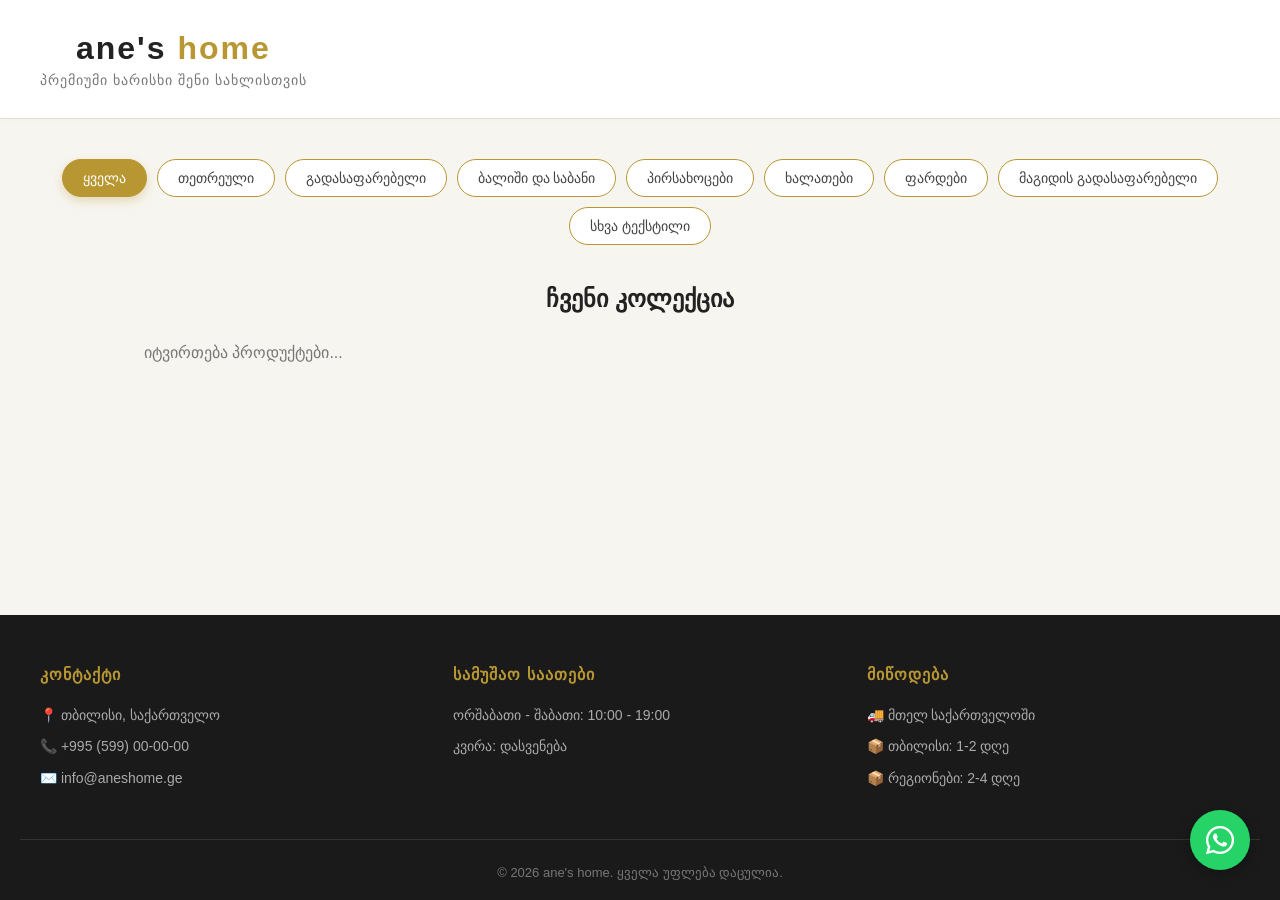
==== commit 8babb222: "Update footer to include WhatsApp contact button Replaced Messenger link with WhatsApp floating butt" ====
--- a/index.html
+++ b/index.html
@@ -7,6 +7,25 @@
     <link rel="stylesheet" href="style.css">
     <link rel="stylesheet" href="https://cdnjs.cloudflare.com/ajax/libs/font-awesome/6.4.0/css/all.min.css">
     <style>
+        /* ფასდაკლების ბეიჯი და ძველი/ახალი ფასი */
+        .price-box { display: flex; gap: 10px; align-items: center; margin: 8px 0; }
+        .old-price { text-decoration: line-through; color: #999; font-size: 14px; }
+        .new-price { color: #28a745; font-weight: bold; font-size: 18px; }
+        .discount-badge {
+            position: absolute;
+            top: 10px;
+            right: 10px;
+            background: #e74c3c;
+            color: white;
+            padding: 4px 8px;
+            font-size: 12px;
+            font-weight: bold;
+            border-radius: 4px;
+            z-index: 10;
+        }
+        .image-wrapper { position: relative; }
+        .product-size { font-size: 13px; color: #666; margin-bottom: 5px; }
+
         /* მოდალური ფანჯრის და გალერეის სტილები */
         .modal {
             display: none; 
@@ -94,15 +113,12 @@
             border-color: #28a745;
             opacity: 1;
         }
-        .product-card {
-            cursor: pointer;
-        }
+        .product-card { cursor: pointer; }
     </style>
 </head>
 <body>
 
     <div class="content-wrapper">
-        <!-- ლამაზი ჰედერი -->
         <header class="site-header">
             <div class="header-container">
                 <div class="logo-area">
@@ -126,7 +142,6 @@
                 <button class="cat-btn" data-category="სხვა ტექსტილი">სხვა ტექსტილი</button>
             </div>
 
-            <!-- პროდუქტების სია -->
             <h2 class="section-title">ჩვენი კოლექცია</h2>
             <div class="products-grid" id="productsContainer">
                 <p style="text-align: center; width: 100%; color: #777;">იტვირთება პროდუქტები...</p>
@@ -148,8 +163,9 @@
             <div id="modalThumbnails" class="modal-thumbnails"></div>
 
             <h2 id="modalTitle" style="margin-top: 15px; color: #333;"></h2>
-            <p id="modalPrice" style="color: #28a745; font-size: 20px; font-weight: bold;"></p>
-            <p id="modalDescription" style="color: #555; line-height: 1.5;"></p>
+            <p id="modalSize" style="color: #555; font-weight: bold;"></p>
+            <p id="modalPrice" style="font-size: 20px;"></p>
+            <p id="modalDescription" style="color: #666; line-height: 1.5;"></p>
         </div>
     </div>
 
@@ -180,12 +196,12 @@
         </div>
     </footer>
 
-    <!-- მესენჯერის ღილაკი -->
-    <a href="https://m.me/" target="_blank" class="messenger-float" title="მოგვწერეთ მესენჯერში">
-        <i class="fa-brands fa-facebook-messenger"></i>
+    <!-- WhatsApp-ის მცურავი ღილაკი -->
+    <a href="https://wa.me/995599000000" target="_blank" class="whatsapp-float" title="მოგვწერეთ WhatsApp-ში">
+        <i class="fa-brands fa-whatsapp"></i>
     </a>
 
-    <!-- Firebase Compat სკრიპტები სტაბილური მუშაობისთვის -->
+    <!-- Firebase Compat სკრიპტები -->
     <script src="https://www.gstatic.com/firebasejs/9.6.1/firebase-app-compat.js"></script>
     <script src="https://www.gstatic.com/firebasejs/9.6.1/firebase-firestore-compat.js"></script>
 
@@ -241,17 +257,36 @@
 
                 const mainImage = prod.images && prod.images.length > 0 ? prod.images[0] : (prod.imageUrl || 'https://via.placeholder.com/300');
 
+                let priceHtml = '';
+                let badgeHtml = '';
+
+                if (prod.discount && prod.discount > 0) {
+                    const discountedPrice = prod.price - (prod.price * prod.discount / 100);
+                    badgeHtml = `<span class="discount-badge">-${prod.discount}%</span>`;
+                    priceHtml = `
+                        <div class="price-box">
+                            <span class="old-price">${prod.price} ₾</span>
+                            <span class="new-price">${discountedPrice.toFixed(0)} ₾</span>
+                        </div>
+                    `;
+                } else {
+                    priceHtml = `
+                        <div class="price-box">
+                            <span class="new-price">${prod.price ? prod.price + ' ₾' : ''}</span>
+                        </div>
+                    `;
+                }
+
                 card.innerHTML = `
                     <div class="image-wrapper">
                         <img src="${mainImage}" alt="${prod.name}">
+                        ${badgeHtml}
                     </div>
                     <div class="product-info">
                         <h3>${prod.name}</h3>
                         <p class="category">${prod.category}</p>
-                        <div class="price-box">
-                            <span class="new-price">${prod.price ? prod.price + ' ₾' : ''}</span>
-                        </div>
-                        ${prod.quality ? `<p class="quality"><i class="fa-solid fa-gem"></i> ${prod.quality}</p>` : ''}
+                        ${prod.size ? `<p class="product-size">ზომა: ${prod.size}</p>` : ''}
+                        ${priceHtml}
                         ${prod.history || prod.description ? `<p class="history">${prod.history || prod.description}</p>` : ''}
                     </div>
                 `;
@@ -266,7 +301,16 @@
 
         function openProductModal(product) {
             document.getElementById('modalTitle').textContent = product.name;
-            document.getElementById('modalPrice').textContent = product.price ? `${product.price} ₾` : '';
+            document.getElementById('modalSize').textContent = product.size ? `ზომა: ${product.size}` : '';
+            
+            let modalPriceHtml = '';
+            if (product.discount && product.discount > 0) {
+                const discountedPrice = product.price - (product.price * product.discount / 100);
+                modalPriceHtml = `<span style="text-decoration: line-through; color: #999; margin-right: 10px;">${product.price} ₾</span> <span style="color: #28a745; font-weight: bold;">${discountedPrice.toFixed(0)} ₾ (-${product.discount}%)</span>`;
+            } else {
+                modalPriceHtml = `<span style="color: #28a745; font-weight: bold;">${product.price ? product.price + ' ₾' : ''}</span>`;
+            }
+            document.getElementById('modalPrice').innerHTML = modalPriceHtml;
             document.getElementById('modalDescription').textContent = product.description || product.history || 'აღწერა არ არის';
 
             currentProductImages = product.images && product.images.length > 0 ? product.images : [product.imageUrl || 'https://via.placeholder.com/300'];
--- a/style.css
+++ b/style.css
@@ -320,6 +320,33 @@
     line-height: 1.5;
 }
 
+/* WhatsApp მცურავი ღილაკი */
+.whatsapp-float {
+    position: fixed;
+    bottom: 30px;
+    right: 30px;
+    background-color: #25d366;
+    color: white;
+    width: 60px;
+    height: 60px;
+    border-radius: 50%;
+    text-align: center;
+    font-size: 32px;
+    box-shadow: 0 4px 15px rgba(0,0,0,0.25);
+    z-index: 1000;
+    display: flex;
+    align-items: center;
+    justify-content: center;
+    text-decoration: none;
+    transition: transform 0.3s ease, background-color 0.3s ease;
+}
+
+.whatsapp-float:hover {
+    transform: scale(1.1);
+    background-color: #20ba5a;
+    color: white;
+}
+
 /* ფუტერი */
 footer {
     background-color: #1a1a1a;
@@ -358,4 +385,4 @@
     padding-top: 25px;
     font-size: 13px;
     color: #777;
-}+}
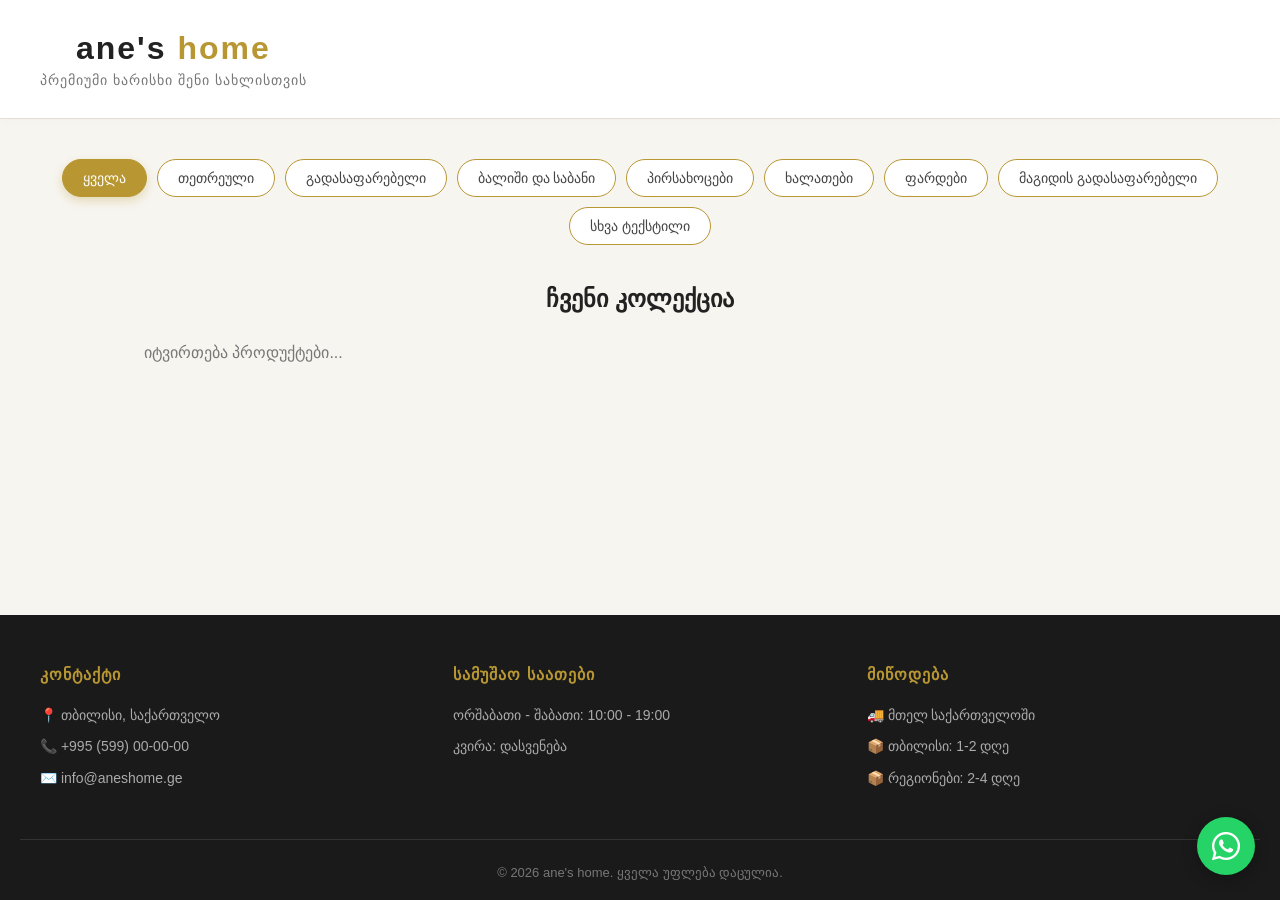
==== commit 4882cf42: "Correct title casing in index.html" ====
--- a/index.html
+++ b/index.html
@@ -3,7 +3,7 @@
 <head>
     <meta charset="UTF-8">
     <meta name="viewport" content="width=device-width, initial-scale=1.0">
-    <title>ane's home - მთავარი გვერდი</title>
+    <title>Ane's Home - მთავარი გვერდი</title>
     <link rel="stylesheet" href="style.css">
     <link rel="stylesheet" href="https://cdnjs.cloudflare.com/ajax/libs/font-awesome/6.4.0/css/all.min.css">
     <style>
--- a/style.css
+++ b/style.css
@@ -320,31 +320,31 @@
     line-height: 1.5;
 }
 
-/* WhatsApp მცურავი ღილაკი */
+/* WhatsApp მცურავი ღილაკი (მორგებულია კომპიუტერსა და მობილურზე) */
 .whatsapp-float {
-    position: fixed;
-    bottom: 30px;
-    right: 30px;
-    background-color: #25d366;
-    color: white;
-    width: 60px;
-    height: 60px;
-    border-radius: 50%;
-    text-align: center;
-    font-size: 32px;
-    box-shadow: 0 4px 15px rgba(0,0,0,0.25);
-    z-index: 1000;
-    display: flex;
-    align-items: center;
-    justify-content: center;
-    text-decoration: none;
+    position: fixed !important;
+    bottom: 25px !important;
+    right: 25px !important;
+    background-color: #25d366 !important;
+    color: white !important;
+    width: 58px !important;
+    height: 58px !important;
+    border-radius: 50% !important;
+    text-align: center !important;
+    font-size: 32px !important;
+    box-shadow: 0 4px 15px rgba(0,0,0,0.3) !important;
+    z-index: 99999 !important;
+    display: flex !important;
+    align-items: center !important;
+    justify-content: center !important;
+    text-decoration: none !important;
     transition: transform 0.3s ease, background-color 0.3s ease;
 }
 
 .whatsapp-float:hover {
     transform: scale(1.1);
-    background-color: #20ba5a;
-    color: white;
+    background-color: #20ba5a !important;
+    color: white !important;
 }
 
 /* ფუტერი */
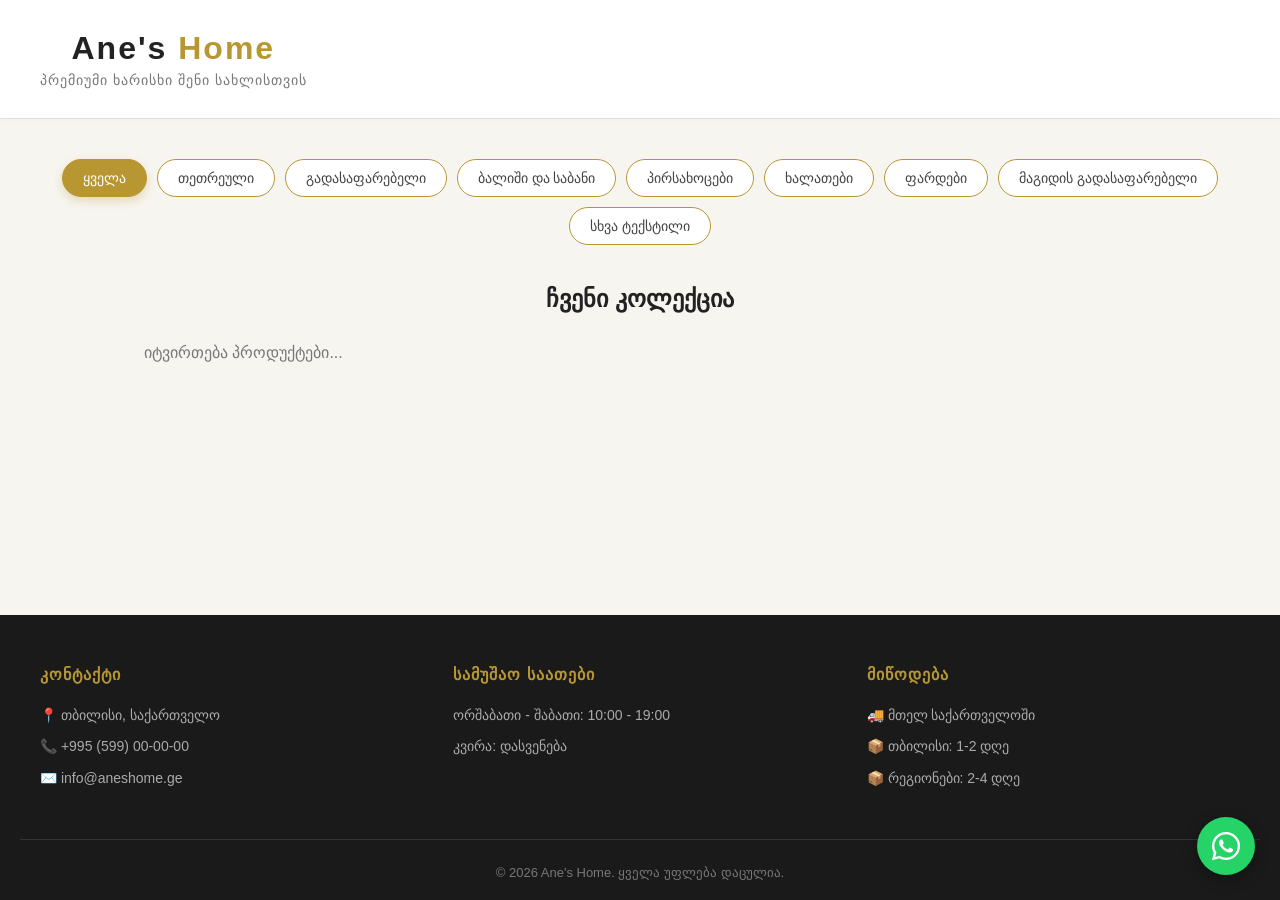
==== commit fca157a4: "Update index.html" ====
--- a/index.html
+++ b/index.html
@@ -122,7 +122,7 @@
         <header class="site-header">
             <div class="header-container">
                 <div class="logo-area">
-                    <h1>ane's <span>home</span></h1>
+                    <h1>Ane's <span>Home</span></h1>
                     <p>პრემიუმი ხარისხი შენი სახლისთვის</p>
                 </div>
             </div>
@@ -192,7 +192,7 @@
             </div>
         </div>
         <div class="footer-bottom">
-            <p>&copy; 2026 ane's home. ყველა უფლება დაცულია.</p>
+            <p>&copy; 2026 Ane's Home. ყველა უფლება დაცულია.</p>
         </div>
     </footer>
 
@@ -209,7 +209,7 @@
         const firebaseConfig = {
             apiKey: "AIzaSyAzlIn043F7-ufK8xFlifDvj75zI1NsulM",
             authDomain: "ane-s-home.firebaseapp.com",
-            projectId: "ane-s-home",
+            projectId: "Ane-s-Home",
             storageBucket: "ane-s-home.appspot.com",
             messagingSenderId: "484380648627",
             appId: "1:484380648627:web:6e60a13212c65e02fdfcc6"
